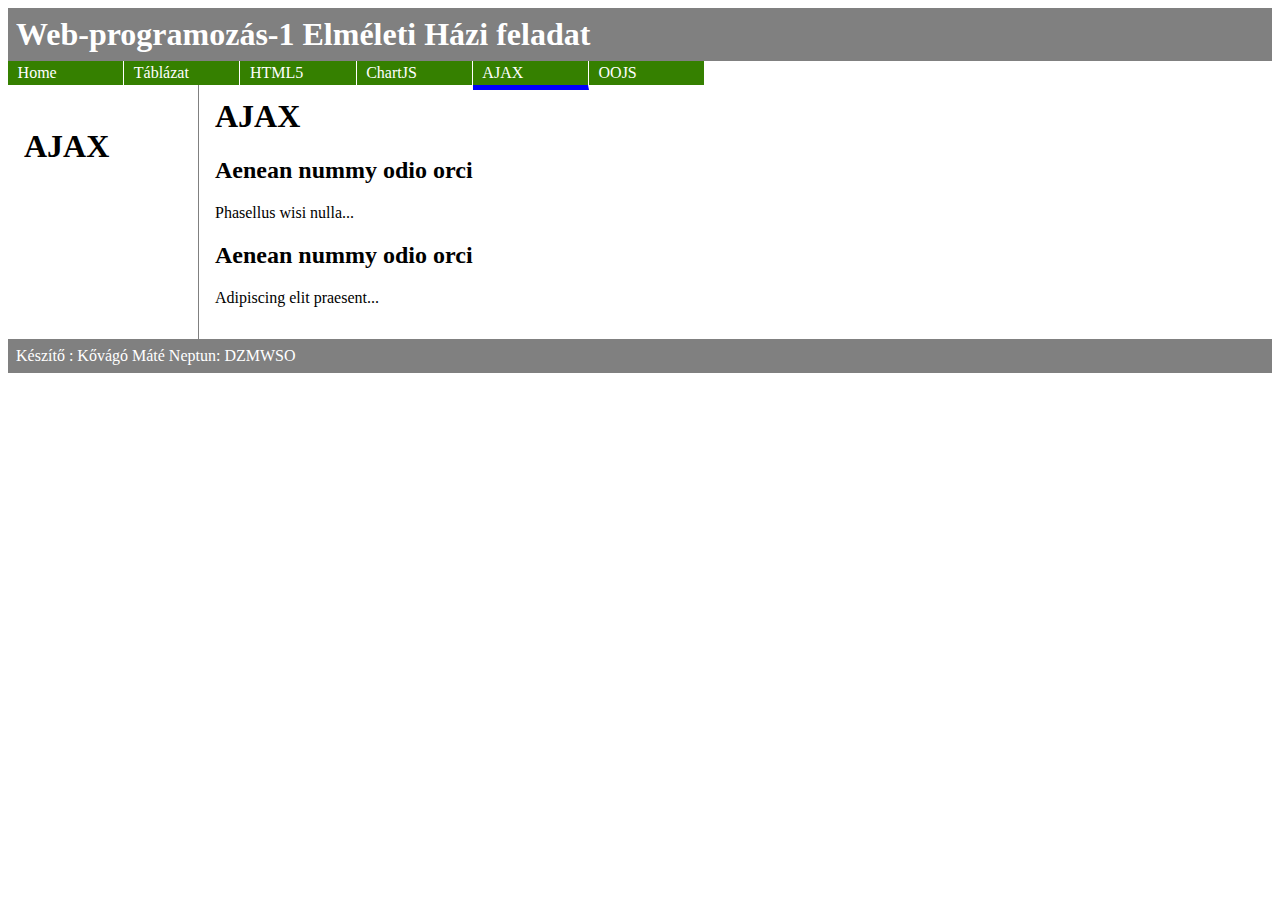
==== AJAX.html @ dc0d8561 "first web pages and HTML5 page" ====
<!DOCTYPE html>
<html>
<head>
    <meta charset="utf-8">
    <title>Creating the page structure with new HTML5 tags</title>
    <link type="text/css" rel="stylesheet" href="style.css">
</head>
<body>
    <header>
        <h1 class="header">Web-programozás-1 Elméleti Házi feladat</h1>
    </header>
    <nav>
        <ul>
            <li><a href="index.html">Home</a></li>
            <li><a href="tablazat.html" >Táblázat</a></li>
            <li><a href="html5.html">HTML5</a></li>
            <li><a href="ChartJS.html" >ChartJS</a></li>
            <li><a href="AJAX.html"class="active" >AJAX</a></li>
            <li><a href="OOJS.html" >OOJS</a></li>
        </ul>
    </nav>
    <aside>
        <h1>AJAX</h1>
    </aside>
    <section>
        <h1>AJAX</h1>
        <article>
            <h2>Aenean nummy odio orci</h2>
            <p>Phasellus wisi nulla...</p>
        </article>
        <article>
            <h2>Aenean nummy odio orci</h2>
            <p>Adipiscing elit praesent...</p>
        </article>
    </section>
    <footer><div> Készítő : Kővágó Máté Neptun: DZMWSO </div></footer>
</body>
</html>
---- style.css ----
header, footer {
    padding: 0.5em; 
    color: white;
    background-color: gray;
}
h1.header {
    padding: 0;
    margin: 0;
}
aside {
    float: left;
    width: 160px;
    margin: 0;
    padding: 1em;
}
section {
    margin-left: 190px;
    border-left: 1px solid gray;
    padding: 1em;
}
ul {
    float:left;
    width:100%; 
    padding:0;
    margin:0;
    list-style-type:none;
}        
a {
    float:left;
    width:6em; 
    text-decoration:none;
    color:white;
    background-color:rgb(53, 128, 0);
    padding:0.2em 0.6em;
    border-right:1px solid white;
}
a.active{
    border-bottom:5px solid blue;
}
a:hover { background-color:#ff3300} 
li { 
    display:inline; 
}
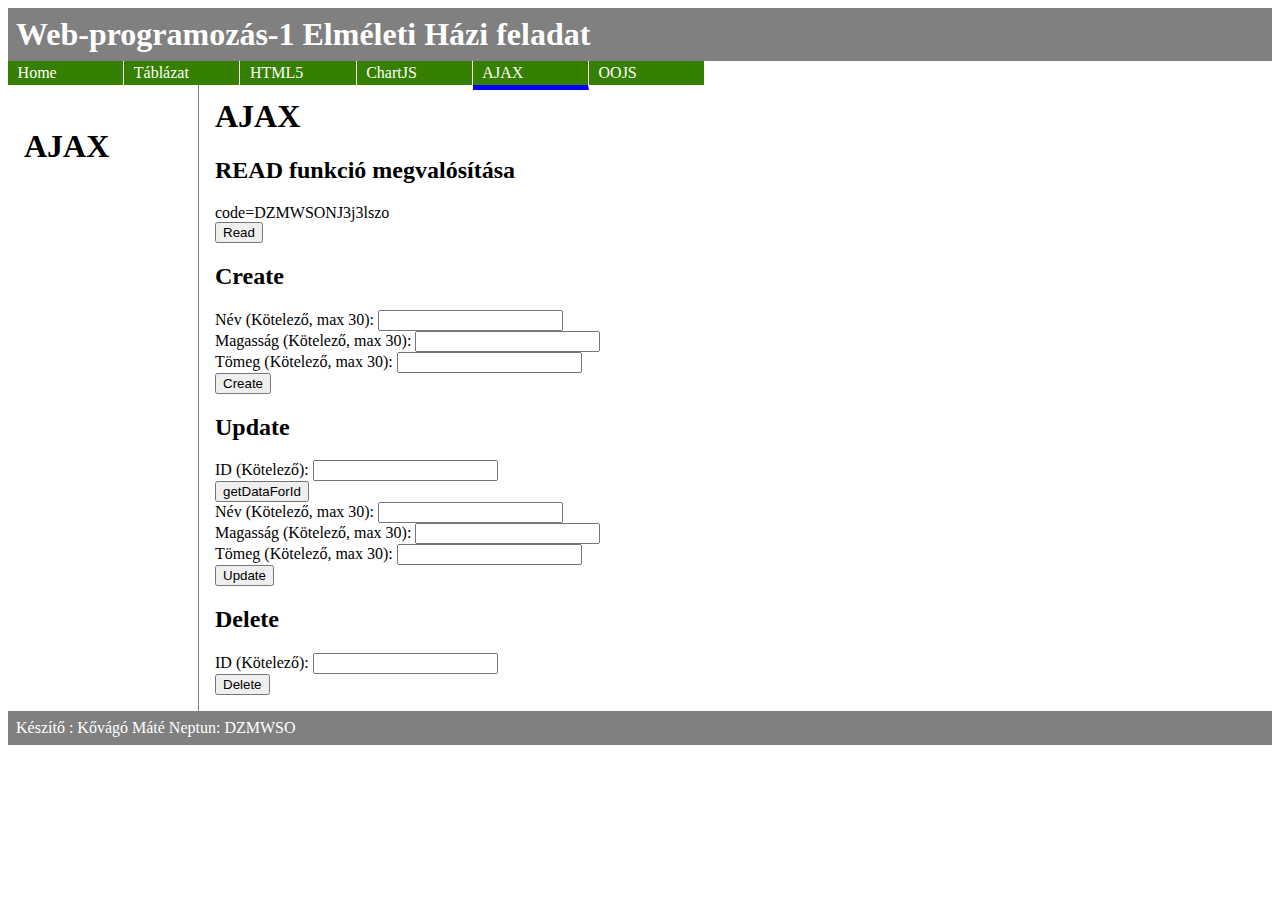
==== commit 43a5c791: "Develop AJAX" ====
--- a/AJAX.html
+++ b/AJAX.html
@@ -4,6 +4,7 @@
     <meta charset="utf-8">
     <title>Creating the page structure with new HTML5 tags</title>
     <link type="text/css" rel="stylesheet" href="style.css">
+    <script type="text/javascript" src = "ajax.js"></script>
 </head>
 <body>
     <header>
@@ -25,12 +26,36 @@
     <section>
         <h1>AJAX</h1>
         <article>
-            <h2>Aenean nummy odio orci</h2>
-            <p>Phasellus wisi nulla...</p>
+            <h2>READ funkció megvalósítása</h2>
+            <div id="code"></div>
+            <div id="readDiv"></div>
+            
+            <button onclick="read()" type="button">Read</button>
         </article>
         <article>
-            <h2>Aenean nummy odio orci</h2>
-            <p>Adipiscing elit praesent...</p>
+            <h2>Create</h2>
+            Név (Kötelező, max 30): <input id="name1" type="text"><br>
+            Magasság (Kötelező, max 30): <input id="height1" type="text"><br>
+            Tömeg (Kötelező, max 30): <input id="weight1" type="text"><br>
+            <button type="submit" onclick="create();">Create</button><br>
+            <div id="createResult"></div>
+            <div id="updateDiv"></div>
+        </article>
+        <article>
+            <h2>Update</h2>
+            ID (Kötelező): <input id="idUpd" type="text"></input><br>
+            <button type="submit" onclick="getDataForId();">getDataForId</button><br>
+            Név (Kötelező, max 30): <input id="name2" type="text"><br>
+            Magasság (Kötelező, max 30): <input id="height2" type="text"><br>
+            Tömeg (Kötelező, max 30): <input id="weight2" type="text"><br>
+            <button type="submit" onclick="update();">Update</button><br>
+            <div id = 'updateResult'></div>
+        </article>
+        <article>
+            <h2>Delete</h2>
+            ID (Kötelező): <input id="idDel" type="text"></input><br>
+            <button type="submit" onclick="deleteF();">Delete</button><br>
+            <div id = 'deleteResult'></div>
         </article>
     </section>
     <footer><div> Készítő : Kővágó Máté Neptun: DZMWSO </div></footer>
